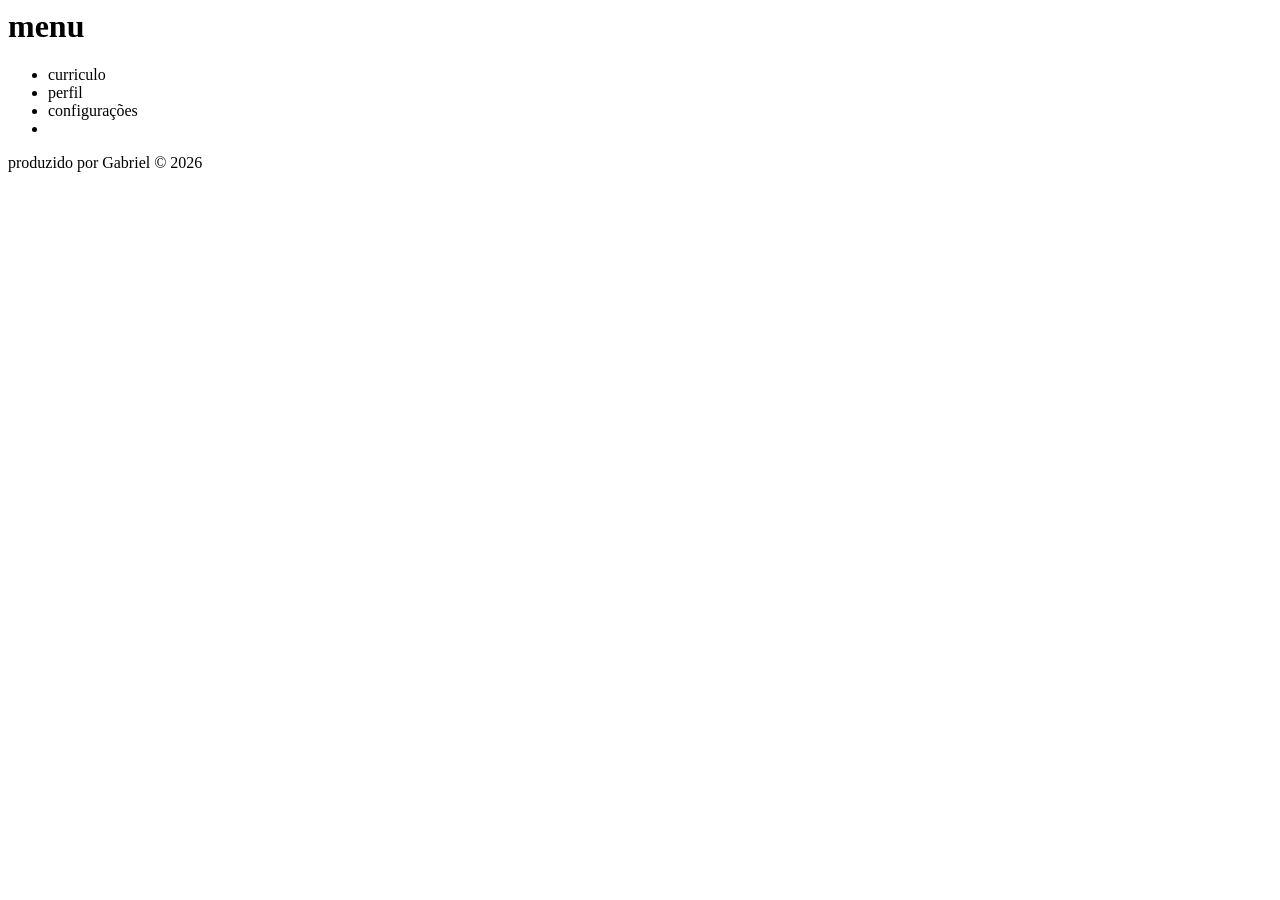
==== PW I /curriculo/index.html @ debcdb96 "Add files via upload" ====
<DOCTYPE html>
<html lang="pt.br">
<head>   
    <meta charset="UTF-8">
    <meta name="viewport" content="width=device-width,initial-scale=1.0">
    <title>menu do curriculo</title>
</head>    
<body>
  <main>  
      <header>
        <h1> menu </h1>
      </header>
      <section>
    <nev>
            <ul>
            <li><a htmf="peges/curriculo.html">curriculo<a></li>
            <li><a htmf="peges/perfil.html">perfil<a></li>
            <li><a htmf="peges/config.html">configurações</a><li>
            <ul>
    </nev>       
    </section>
    <footer>
        <p>produzido por Gabriel &copy; 2026</p>
    </footer>
  <mein>
<body>
<html>
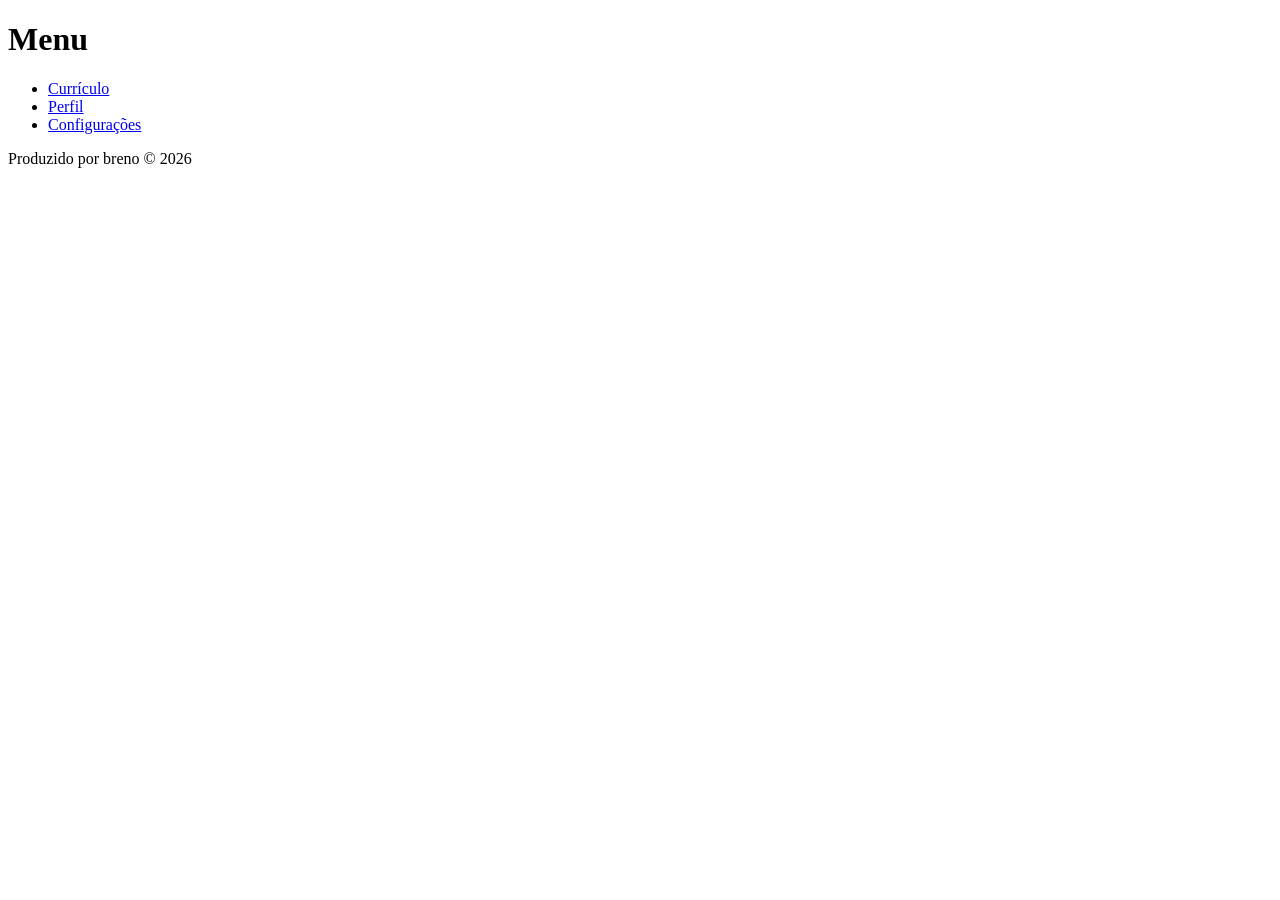
==== commit ad2bff0d: "Add files via upload" ====
--- a/PW I /curriculo/index.html
+++ b/PW I /curriculo/index.html
@@ -1,27 +1,30 @@
-<DOCTYPE html>
-<html lang="pt.br">
-<head>   
-    <meta charset="UTF-8">
-    <meta name="viewport" content="width=device-width,initial-scale=1.0">
-    <title>menu do curriculo</title>
-</head>    
+<!DOCTYPE html>
+<html lang="pt-br">
+<head>
+	<meta charset="UTF-8">
+	<meta name="viewport" content="width=device-width, initial-scale=1.0">
+    <meta name="author" content="breno">
+    <meta name="description" content="Menu do currículo do breno">
+    <meta name="keywords" content="currículo, curso ams,HTML 5, CSS 3">
+	<title>Menu do Currículo</title>
+</head>
 <body>
-  <main>  
-      <header>
-        <h1> menu </h1>
-      </header>
-      <section>
-    <nev>
-            <ul>
-            <li><a htmf="peges/curriculo.html">curriculo<a></li>
-            <li><a htmf="peges/perfil.html">perfil<a></li>
-            <li><a htmf="peges/config.html">configurações</a><li>
-            <ul>
-    </nev>       
-    </section>
-    <footer>
-        <p>produzido por Gabriel &copy; 2026</p>
-    </footer>
-  <mein>
-<body>
-<html>        
+	<main>
+        <header>
+            <h1> Menu </h1>
+        </header>
+        <section>
+            <nav>
+                <ul>
+                  <li><a href="Pages/curriculo.html">Currículo</a></li>
+                  <li><a href="Pages/perfil.html">Perfil</a></li>
+                  <li><a href="Pages/config.html">Configurações</a></li>  
+                </ul>
+            </nav>
+        </section>
+        <footer>
+            <p>Produzido por breno &copy; 2026</p>
+        </footer>
+    </main>
+</body>
+</html>
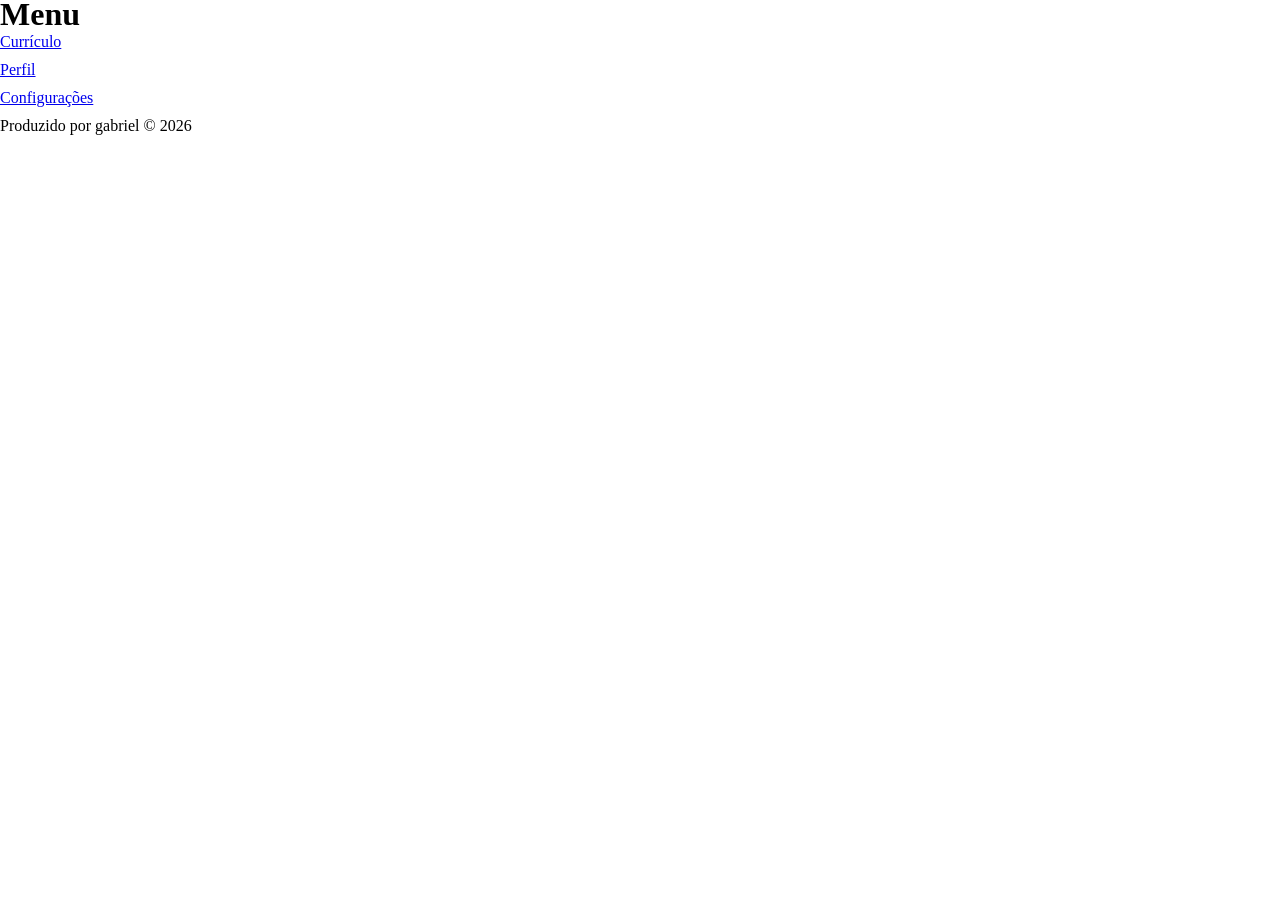
==== commit 05e7ae3d: "Add files via upload" ====
--- a/PW I /curriculo/index.html
+++ b/PW I /curriculo/index.html
@@ -3,9 +3,10 @@
 <head>
 	<meta charset="UTF-8">
 	<meta name="viewport" content="width=device-width, initial-scale=1.0">
-    <meta name="author" content="breno">
-    <meta name="description" content="Menu do currículo do breno">
+    <meta name="author" content="gabriel">
+    <meta name="description" content="Menu do currículo do gabriel">
     <meta name="keywords" content="currículo, curso ams,HTML 5, CSS 3">
+    <link rel="stylesheet" href="CSS/style.css">
 	<title>Menu do Currículo</title>
 </head>
 <body>
@@ -23,7 +24,7 @@
             </nav>
         </section>
         <footer>
-            <p>Produzido por breno &copy; 2026</p>
+            <p>Produzido por gabriel &copy; 2026</p>
         </footer>
     </main>
 </body>
--- a/PW I /curriculo/CSS/style.css
+++ b/PW I /curriculo/CSS/style.css
@@ -0,0 +1,37 @@
+@charset "UTF-8";
+
+:root{
+    /* Cores */
+    --cor-fundo:#ececec;
+    --cor-herader:#004d40;
+    --cor-footer:   #009688;
+    --cor-texto:   #222;
+    --cor-borda:   #cecece;
+    --cor-sombra:  #ccc;
+    --cor-branca:  #fff;
+
+    /* Fontes */
+    --fonte-padrão: Arial, Tahoma, Verdana;
+
+    /* tamanhos */
+    --font-base: 18px;
+    --line-base: 28px;
+    --radius: 5px;
+
+    /* Espaçamento */
+    --espaco-padrao: 10px;
+}
+/* configura global(reset da pagina) */
+*{
+    margin:  0;
+    padding: 0;
+    font-family: var(--fonte-padrao);
+    font-size: var(font-base);
+    line-height: var(--line-base);
+
+}
+
+html, body{
+    height: 100%;
+    background: var (--cor-fundo);
+}
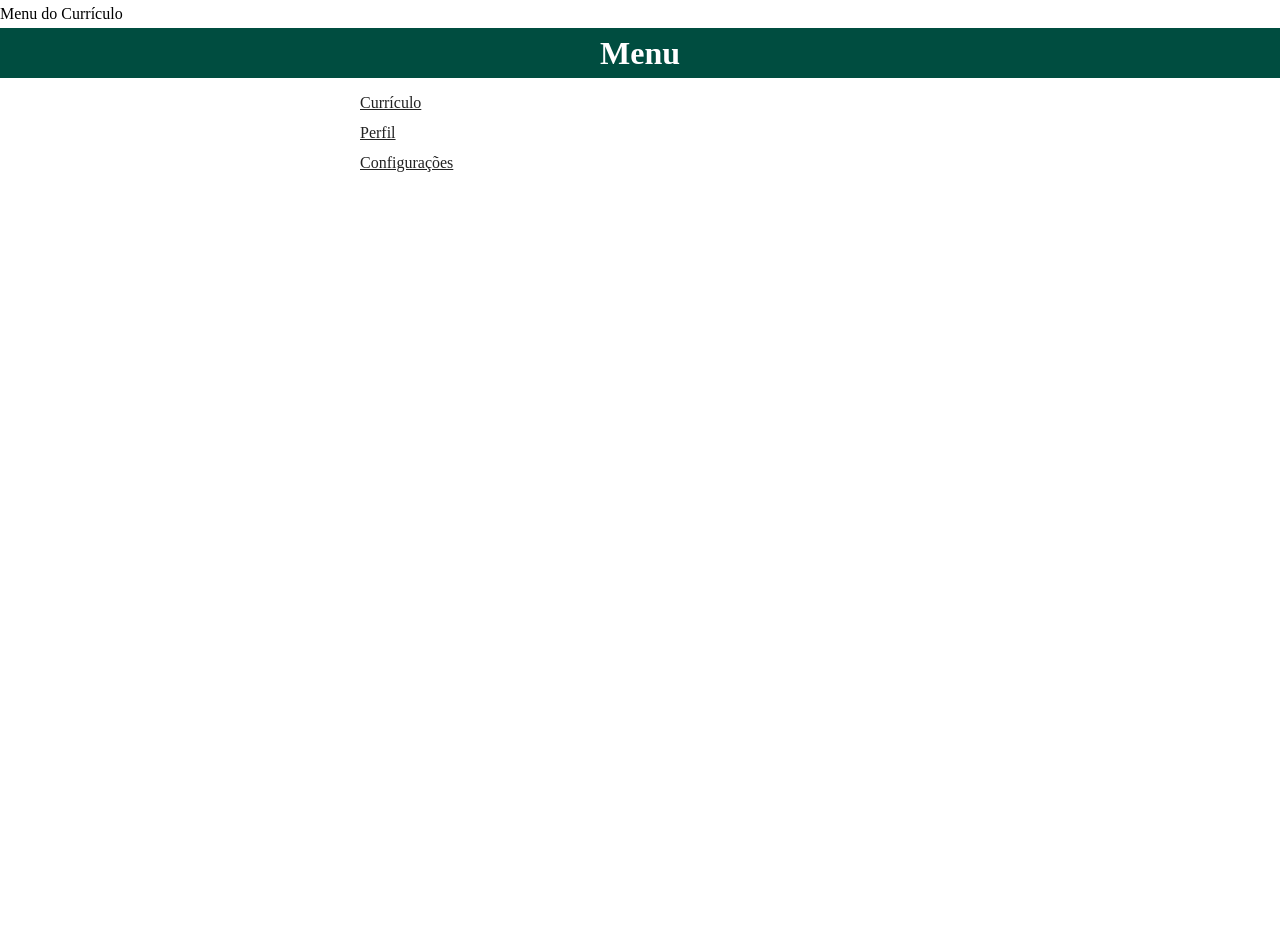
==== commit 09723ea2: "Add files via upload" ====
--- a/PW I /curriculo/index.html
+++ b/PW I /curriculo/index.html
@@ -7,6 +7,8 @@
     <meta name="description" content="Menu do currículo do gabriel">
     <meta name="keywords" content="currículo, curso ams,HTML 5, CSS 3">
     <link rel="stylesheet" href="CSS/style.css">
+    <link rel="stylesheet" href="css/Dark.css"
+    <link rel="stylesheet" icons href="icons curriculo"
 	<title>Menu do Currículo</title>
 </head>
 <body>
--- a/PW I /curriculo/CSS/style.css
+++ b/PW I /curriculo/CSS/style.css
@@ -34,4 +34,98 @@
 html, body{
     height: 100%;
     background: var (--cor-fundo);
-}+}
+
+main{
+    width: 100%;
+    height: 100%;
+}
+
+section{
+    display: block;
+    width: 640px;
+    margin: auto;
+    padding: var(--espaço-padrao);
+}
+
+header{
+    width: 100%;
+    height: 50px;
+    background: var(--cor-herader);
+}
+
+h1{
+    text-align: center;
+    line-height: 50px;
+    fort-sizi: 25px;
+    color: var(--cor-branca);
+}
+
+nav a{
+    text-decoration: nome;
+    color: var(--cor-texto);
+    fort-weigh: bold;
+}
+
+nav{
+    margin-top: var(--espaco-padrao);
+}
+
+nav a:hover{
+    color: var(--cor-footer);
+}
+
+nav ul{
+    list-style: none;
+}
+
+ul li, ol li{
+    margin-left: 40px;
+    line-height: 30px;
+}
+
+footer p{
+    line-height: 25px;
+}
+
+footer{
+    width: 100%;
+    height: 25px;
+    background: var(--cor-branca);
+    color: var(--cor-branca);
+    position: absolute;
+    bottom: 0;
+    display: block;
+    clear: both;
+}
+
+h2{
+    line-height: 40px;
+}
+
+p, blockquote{
+    text-align: center;
+    line-height: 26px;
+}
+
+hr{
+    margin: var(--espaco-padrao);
+}
+
+img{
+    width: 85px;
+    position: relative;
+    margin-left: 10px;
+    margin-top: 10px;
+}
+
+figure{
+    width: 105px;
+    height: 105px;
+    background: var(--cor-branca);
+    border-radius: 75px;
+    margin: var(--espaço-padrao) auto;
+    border: 1px solid var(--cor-borda);
+    box-shadow: 0px 1px 2px var(--cor-sombra);
+}
+
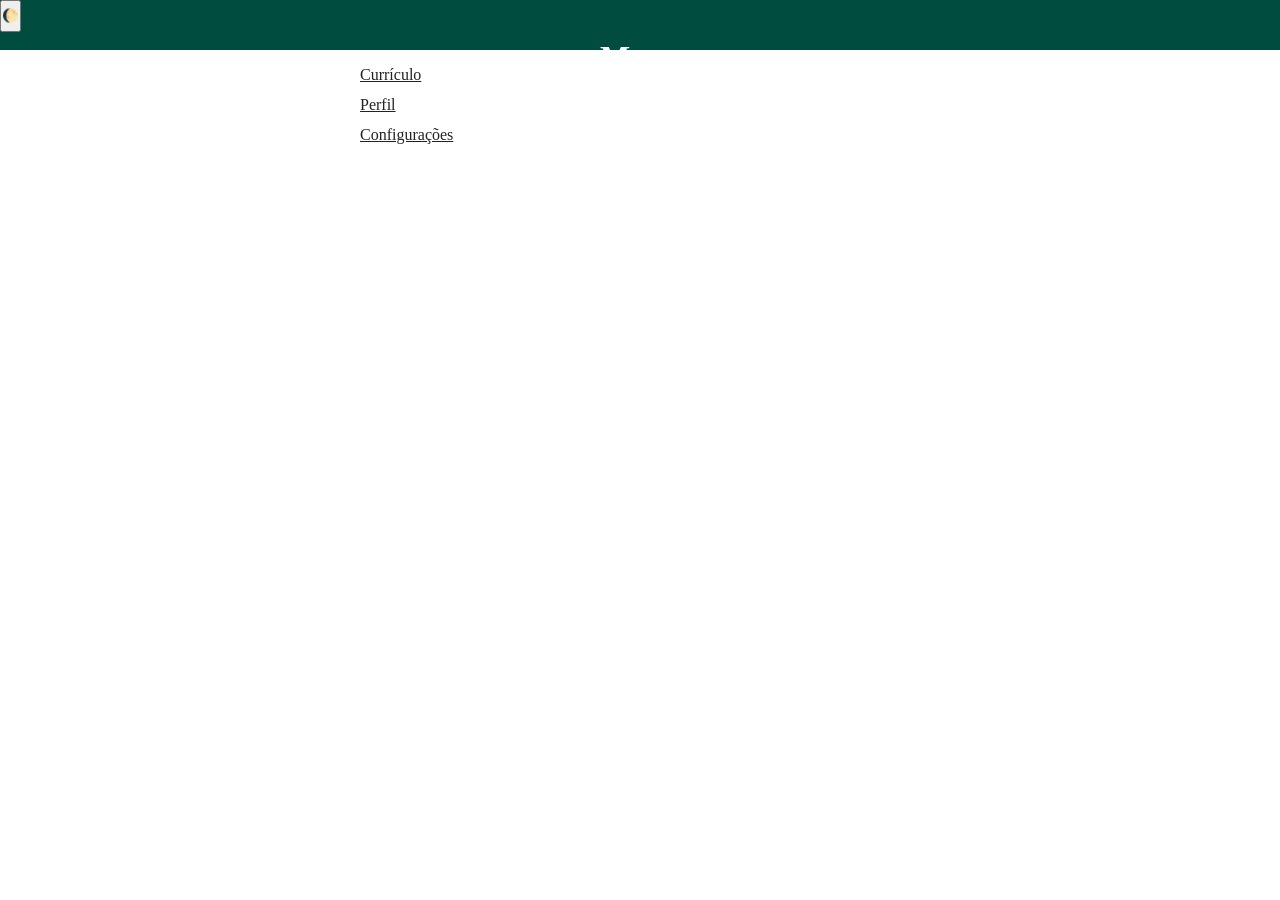
==== commit 871a2caf: "Add files via upload" ====
--- a/PW I /curriculo/index.html
+++ b/PW I /curriculo/index.html
@@ -7,27 +7,29 @@
     <meta name="description" content="Menu do currículo do gabriel">
     <meta name="keywords" content="currículo, curso ams,HTML 5, CSS 3">
     <link rel="stylesheet" href="CSS/style.css">
-    <link rel="stylesheet" href="css/Dark.css"
-    <link rel="stylesheet" icons href="icons curriculo"
+    <link rel="stylesheet" href="css/Dark.css">
+    <link rel="stylesheet" icons href="icons/icons8-">
+
 	<title>Menu do Currículo</title>
 </head>
-<body>
 	<main>
         <header>
+        <button id="tema">🌔</button>
             <h1> Menu </h1>
         </header>
         <section>
             <nav>
                 <ul>
-                  <li><a href="Pages/curriculo.html">Currículo</a></li>
-                  <li><a href="Pages/perfil.html">Perfil</a></li>
-                  <li><a href="Pages/config.html">Configurações</a></li>  
+                <li><a href="Pages/curriculo.html">Currículo</a></li>
+                <li><a href="Pages/perfil.html">Perfil</a></li>
+                <li><a href="Pages/config.html">Configurações</a></li>  
                 </ul>
             </nav>
         </section>
         <footer>
-            <p>Produzido por gabriel &copy; 2026</p>
+            <p>Produzido por Gabriel &copy; 2026</p>
         </footer>
     </main>
+    <script scr="JS/script.js"></script>
 </body>
 </html>
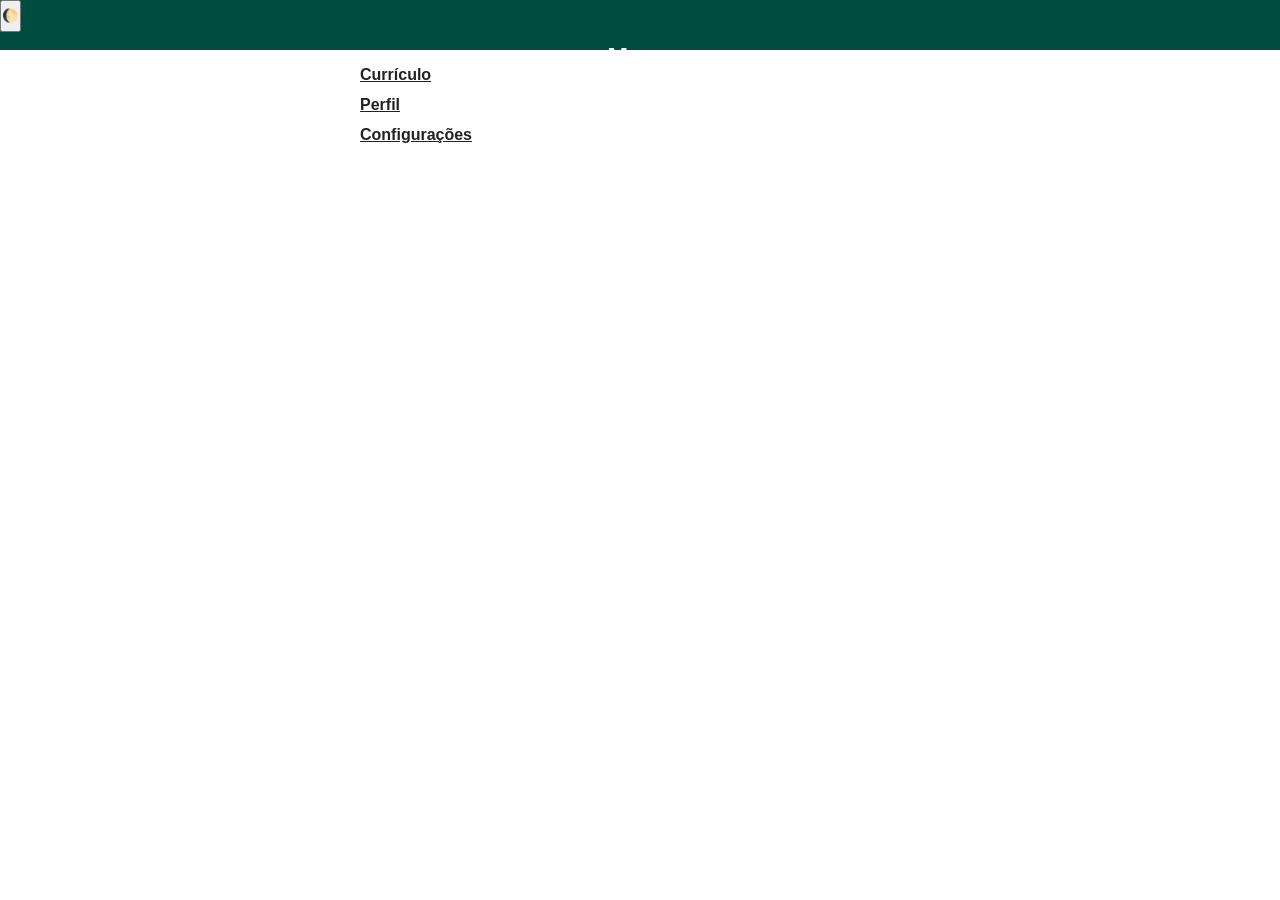
==== commit 9759d281: "Add files via upload" ====
--- a/PW I /curriculo/index.html
+++ b/PW I /curriculo/index.html
@@ -8,7 +8,7 @@
     <meta name="keywords" content="currículo, curso ams,HTML 5, CSS 3">
     <link rel="stylesheet" href="CSS/style.css">
     <link rel="stylesheet" href="css/Dark.css">
-    <link rel="stylesheet" icons href="icons/icons8-">
+    <link rel="stylesheet" icons href="icons/icons8-currículo-96.png">
 
 	<title>Menu do Currículo</title>
 </head>
--- a/PW I /curriculo/CSS/style.css
+++ b/PW I /curriculo/CSS/style.css
@@ -9,9 +9,11 @@
     --cor-borda:   #cecece;
     --cor-sombra:  #ccc;
     --cor-branca:  #fff;
+    --bg-image: url("..imagens/clara.jpg");
+    --overlay-opacity: 0.7;
 
     /* Fontes */
-    --fonte-padrão: Arial, Tahoma, Verdana;
+    --fonte-padrao: Arial, Tahoma, Verdana;
 
     /* tamanhos */
     --font-base: 18px;
@@ -33,7 +35,14 @@
 
 html, body{
     height: 100%;
-    background: var (--cor-fundo);
+    /* background: var (--cor-fundo); */
+    background:
+    linear-gradient(
+        rgba(255,255, 255 var(--overlay-opacity)),
+        rgba(255,255, 255 var(--overlay-opacity))
+)
+        var(--bg-image) no-repeat center center fixed;
+    background-size: cover;
 }
 
 main{
@@ -57,14 +66,14 @@
 h1{
     text-align: center;
     line-height: 50px;
-    fort-sizi: 25px;
+    font-size: 25px;
     color: var(--cor-branca);
 }
 
 nav a{
     text-decoration: nome;
     color: var(--cor-texto);
-    fort-weigh: bold;
+    font-weight: bold;
 }
 
 nav{
